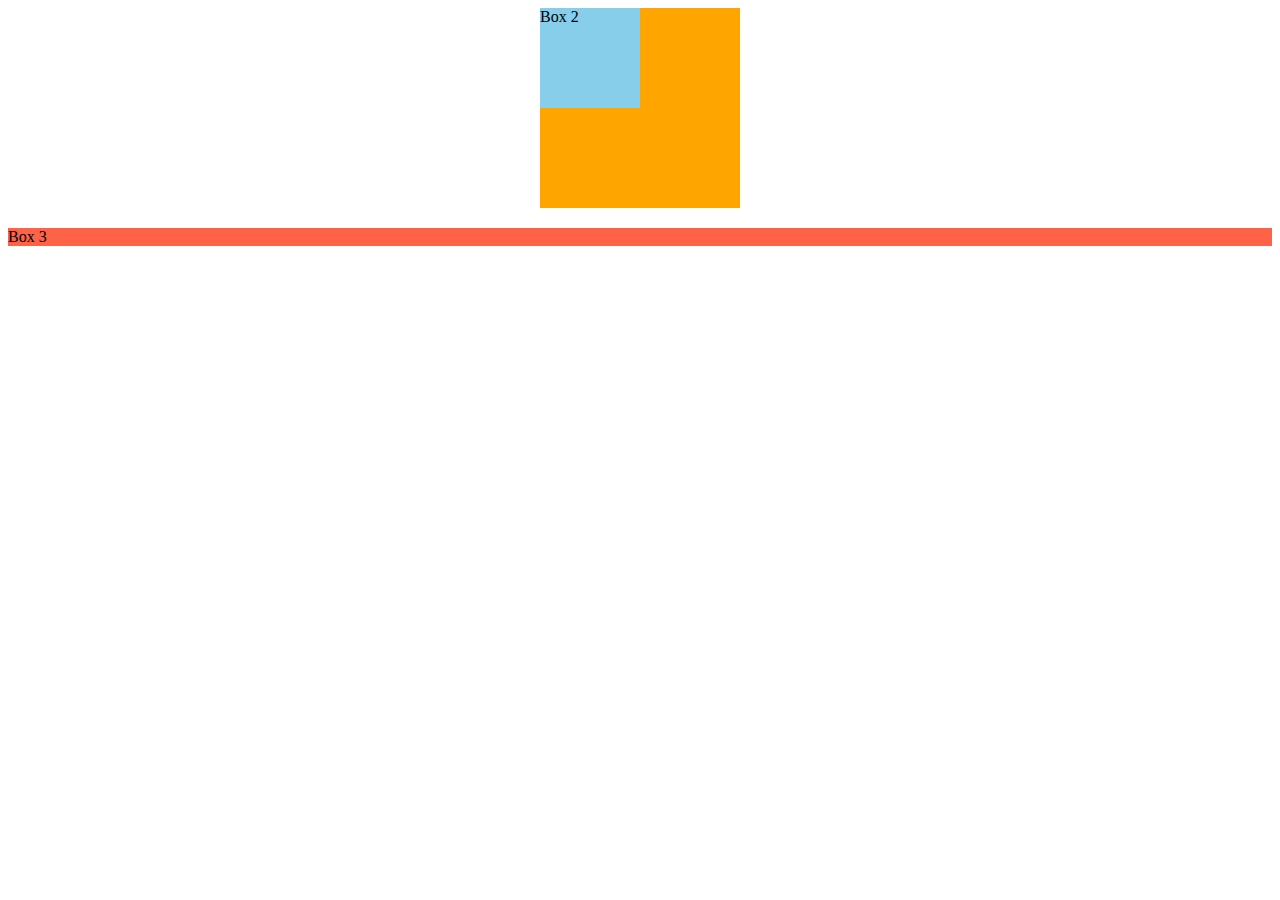
==== css/index.html @ a3e57ece "#22 marginで外側の余白をつけよう" ====
<!DOCTYPE html>
<html lang="ja">
<head>
    <meta charset="utf-8">
    <title>CSSの練習</title>
    <meta name="description" content="CSSの練習をします">
    <link rel="icon" href="favicon.ico">
    <link rel="stylesheet" href="css/style.css">
</head>
<body>
  <div class="box1"><div class="box2">Box 2</div></div>
  
  <div class="box3">Box 3</div>
    
</body>
</html>
---- css/css/style.css ----
.box1 {
    background: orange;
    width: 200px;
    height: 200px;
    /* margin-bottom:20px; */
    margin: 0 0 20px;
    margin-left: auto;
    margin-right: auto;
}

.box2 {
    background: skyblue;
    width: 50%;
    height: 50%;
}

.box3 {
    background: tomato;
}
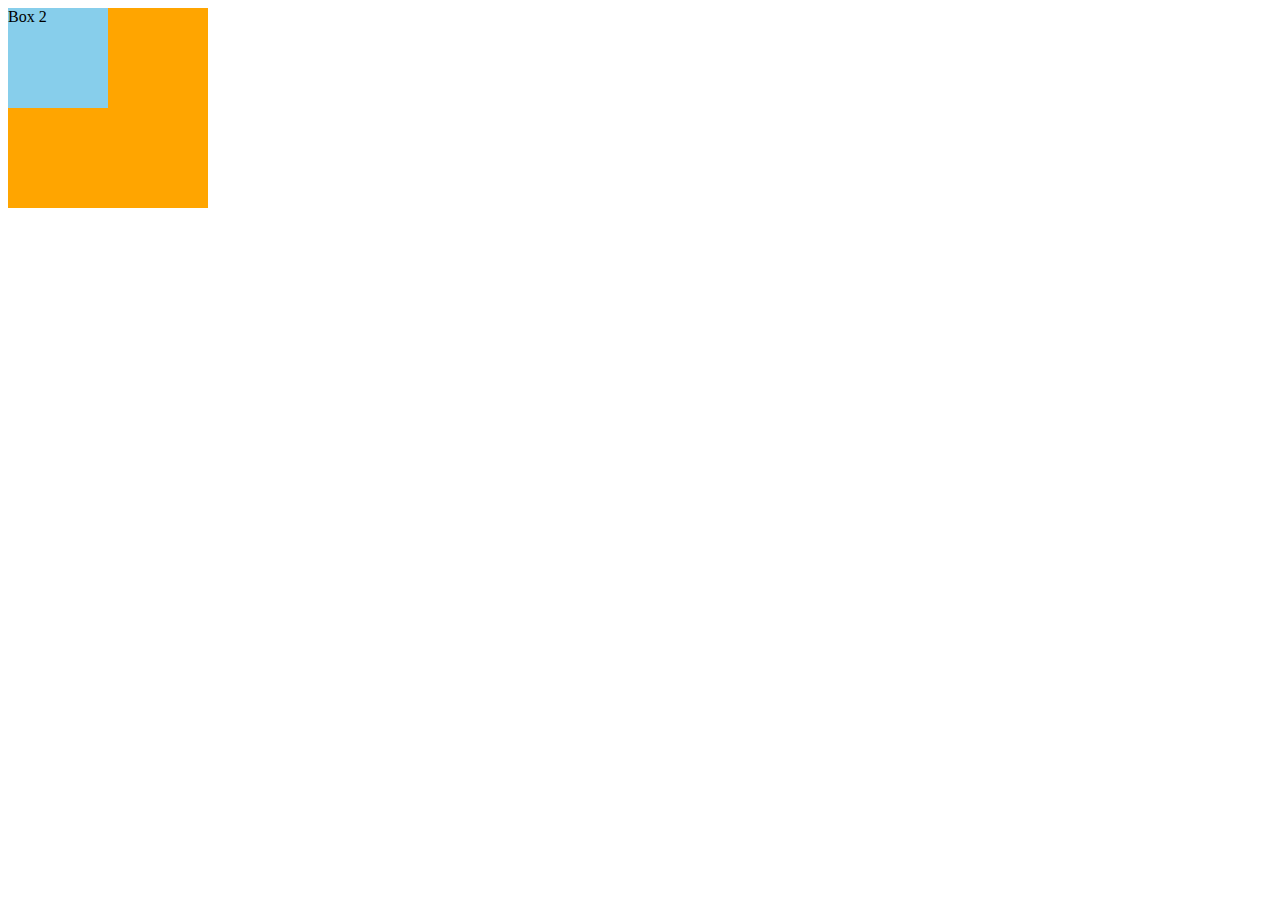
==== commit 05fd7830: "#25 displayプロパティを操作してみよう" ====
--- a/css/index.html
+++ b/css/index.html
@@ -11,6 +11,8 @@
   <div class="box1"><div class="box2">Box 2</div></div>
   
   <div class="box3">Box 3</div>
+  <div class="box3">Box 3</div>
+  <div class="box3">Box 3</div>
     
 </body>
 </html>
--- a/css/css/style.css
+++ b/css/css/style.css
@@ -2,10 +2,6 @@
     background: orange;
     width: 200px;
     height: 200px;
-    /* margin-bottom:20px; */
-    margin: 0 0 20px;
-    margin-left: auto;
-    margin-right: auto;
 }
 
 .box2 {
@@ -16,4 +12,14 @@
 
 .box3 {
     background: tomato;
+    width: 100px;
+    height: 40px;
+    display: inline;
+    /* inlineサイズの指定が出来りコンテンツの幅になる */
+    display: inline-block;
+    /* 左につめつつサイズの指定ができる */
+    display: none;
+    /* 表示しない */
 }
+
+
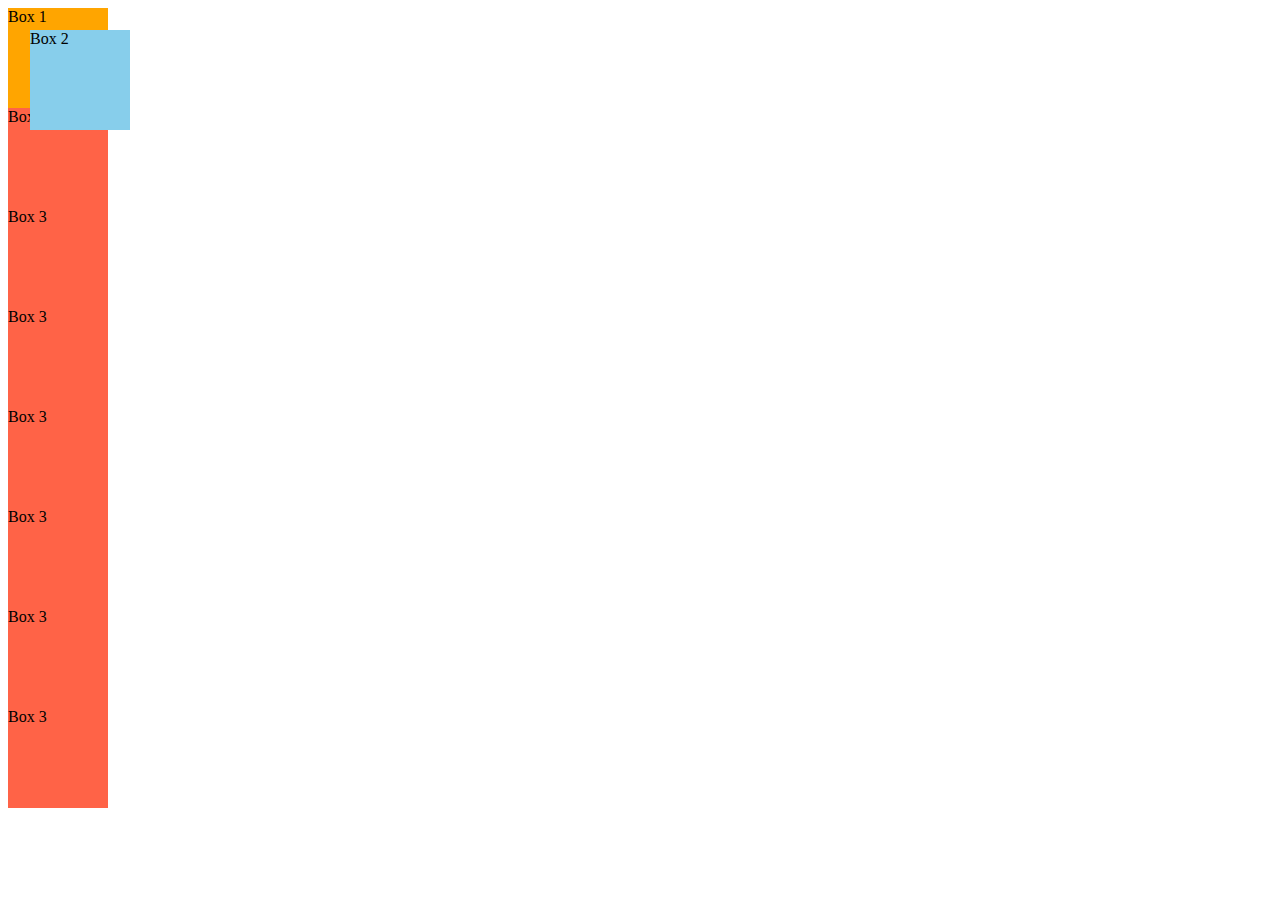
==== commit c08f3b69: "#26 positionで要素の位置を変えよう" ====
--- a/css/index.html
+++ b/css/index.html
@@ -8,11 +8,11 @@
     <link rel="stylesheet" href="css/style.css">
 </head>
 <body>
-  <div class="box1"><div class="box2">Box 2</div></div>
   
+  <div class="box1">Box 1</div>
+  <div class="box2">Box 2</div>
   <div class="box3">Box 3</div>
-  <div class="box3">Box 3</div>
-  <div class="box3">Box 3</div>
+  <div class="box3">Box 3</div><div class="box3">Box 3</div><div class="box3">Box 3</div><div class="box3">Box 3</div><div class="box3">Box 3</div><div class="box3">Box 3</div>
     
 </body>
 </html>
--- a/css/css/style.css
+++ b/css/css/style.css
@@ -1,25 +1,27 @@
 .box1 {
     background: orange;
-    width: 200px;
-    height: 200px;
+    width: 100px;
+    height: 100px;
 }
 
 .box2 {
     background: skyblue;
-    width: 50%;
-    height: 50%;
+    width: 100px;
+    height: 100px;
+    /* position: static; */
+    /* position: relative; */
+    /* ↑staticの位置からみて、場所が移動する */
+    position: fixed;
+    /* ↑windowの左上が起点となる */
+    /* 通常の配置から外れるので、続く要素がつめられる */
+    top: 30px;
+    left: 30px;
 }
 
 .box3 {
     background: tomato;
     width: 100px;
-    height: 40px;
-    display: inline;
-    /* inlineサイズの指定が出来りコンテンツの幅になる */
-    display: inline-block;
-    /* 左につめつつサイズの指定ができる */
-    display: none;
-    /* 表示しない */
+    height: 100px;
 }
 
 
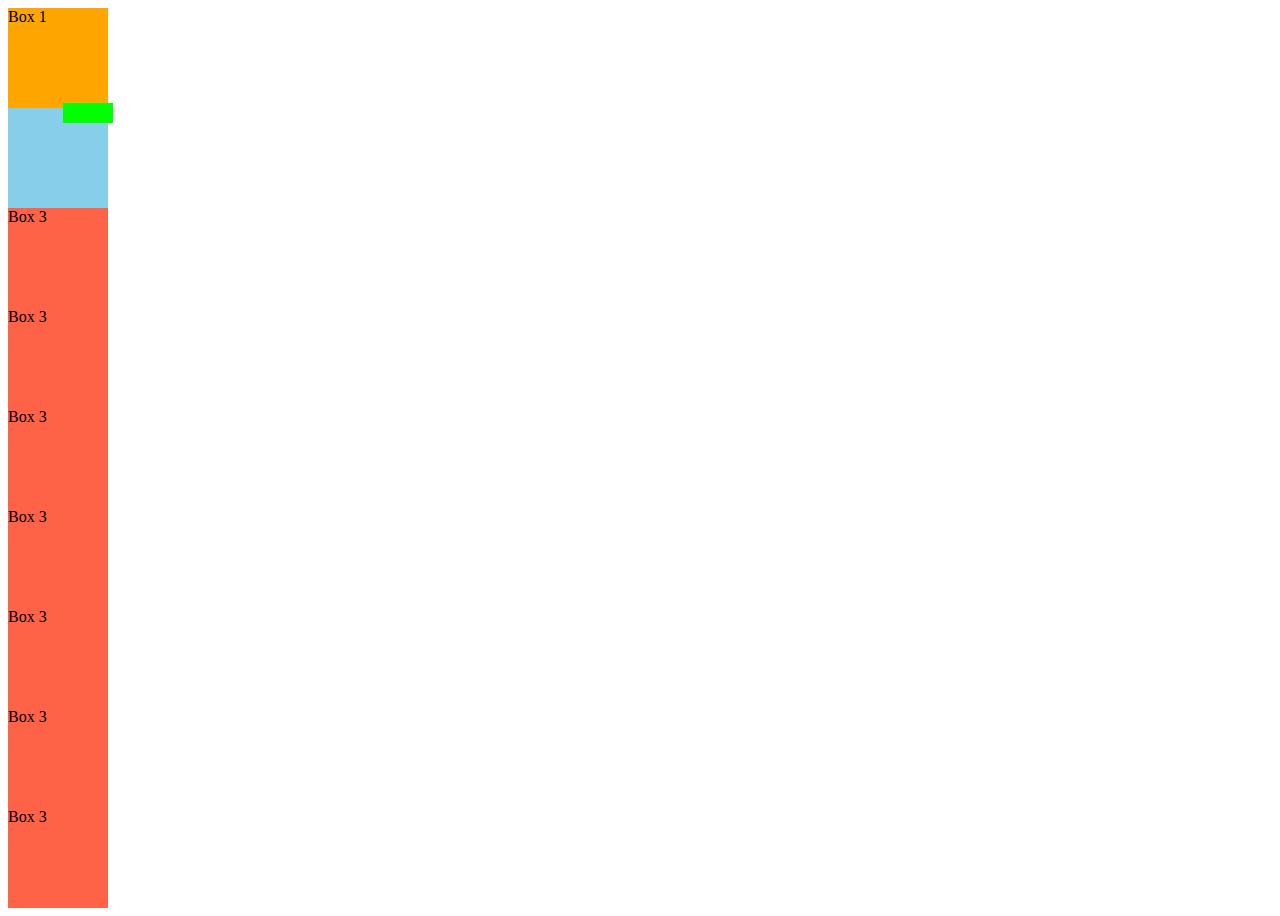
==== commit f5690fda: "#27 要素を絶対配置してみよう" ====
--- a/css/index.html
+++ b/css/index.html
@@ -10,7 +10,10 @@
 <body>
   
   <div class="box1">Box 1</div>
-  <div class="box2">Box 2</div>
+  <div class="box2">
+      <!-- Box 2 -->
+      <div class="rect"></div>
+  </div>
   <div class="box3">Box 3</div>
   <div class="box3">Box 3</div><div class="box3">Box 3</div><div class="box3">Box 3</div><div class="box3">Box 3</div><div class="box3">Box 3</div><div class="box3">Box 3</div>
     
--- a/css/css/style.css
+++ b/css/css/style.css
@@ -8,14 +8,7 @@
     background: skyblue;
     width: 100px;
     height: 100px;
-    /* position: static; */
-    /* position: relative; */
-    /* ↑staticの位置からみて、場所が移動する */
-    position: fixed;
-    /* ↑windowの左上が起点となる */
-    /* 通常の配置から外れるので、続く要素がつめられる */
-    top: 30px;
-    left: 30px;
+    position: relative;
 }
 
 .box3 {
@@ -24,4 +17,15 @@
     height: 100px;
 }
 
+.rect {
+    width: 50px;
+    height: 20px;
+    background: lime;
+    position: absolute;
+    top:-5px;
+    right:-5px;
+    /* 親要素がstaticの画像の場合左上が起点となる */
+    /* 親要素がrelativeの場合親要素の左上が起点となる */
+}
 
+
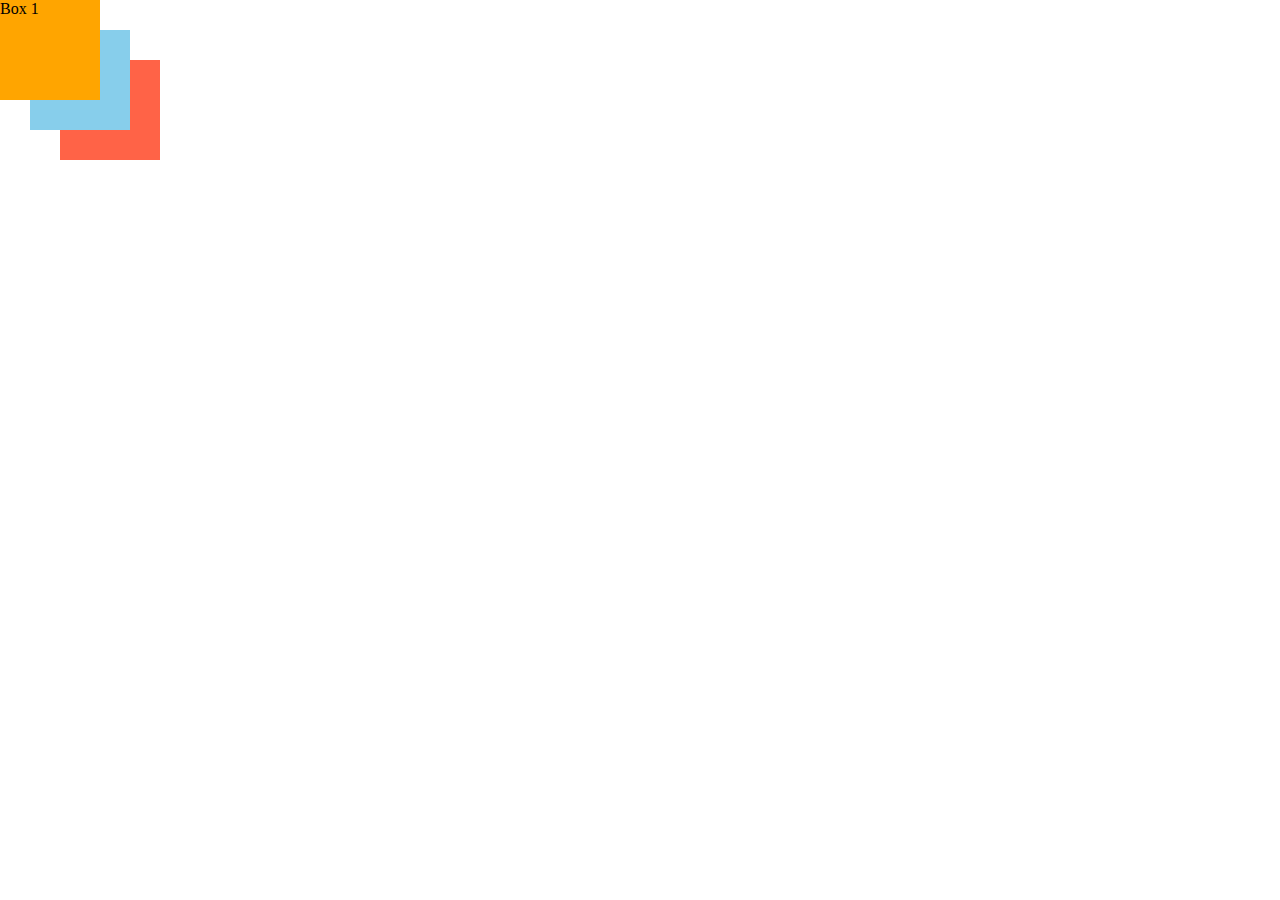
==== commit 6d577b9b: "#28 z-indexで重なり順を操作しよう" ====
--- a/css/index.html
+++ b/css/index.html
@@ -10,10 +10,7 @@
 <body>
   
   <div class="box1">Box 1</div>
-  <div class="box2">
-      <!-- Box 2 -->
-      <div class="rect"></div>
-  </div>
+  <div class="box2">Box 2</div>
   <div class="box3">Box 3</div>
   <div class="box3">Box 3</div><div class="box3">Box 3</div><div class="box3">Box 3</div><div class="box3">Box 3</div><div class="box3">Box 3</div><div class="box3">Box 3</div>
     
--- a/css/css/style.css
+++ b/css/css/style.css
@@ -2,30 +2,31 @@
     background: orange;
     width: 100px;
     height: 100px;
+    position: absolute;
+    top: 0;
+    left: 0;
+    z-index: 3;
+
 }
 
 .box2 {
     background: skyblue;
     width: 100px;
     height: 100px;
-    position: relative;
+    position: absolute;
+    top: 30px;
+    left: 30px;
+    z-index: 2;
 }
 
 .box3 {
     background: tomato;
     width: 100px;
     height: 100px;
-}
-
-.rect {
-    width: 50px;
-    height: 20px;
-    background: lime;
     position: absolute;
-    top:-5px;
-    right:-5px;
-    /* 親要素がstaticの画像の場合左上が起点となる */
-    /* 親要素がrelativeの場合親要素の左上が起点となる */
+    top: 60px;
+    left: 60px;
+    z-index: 1;
 }
 
 
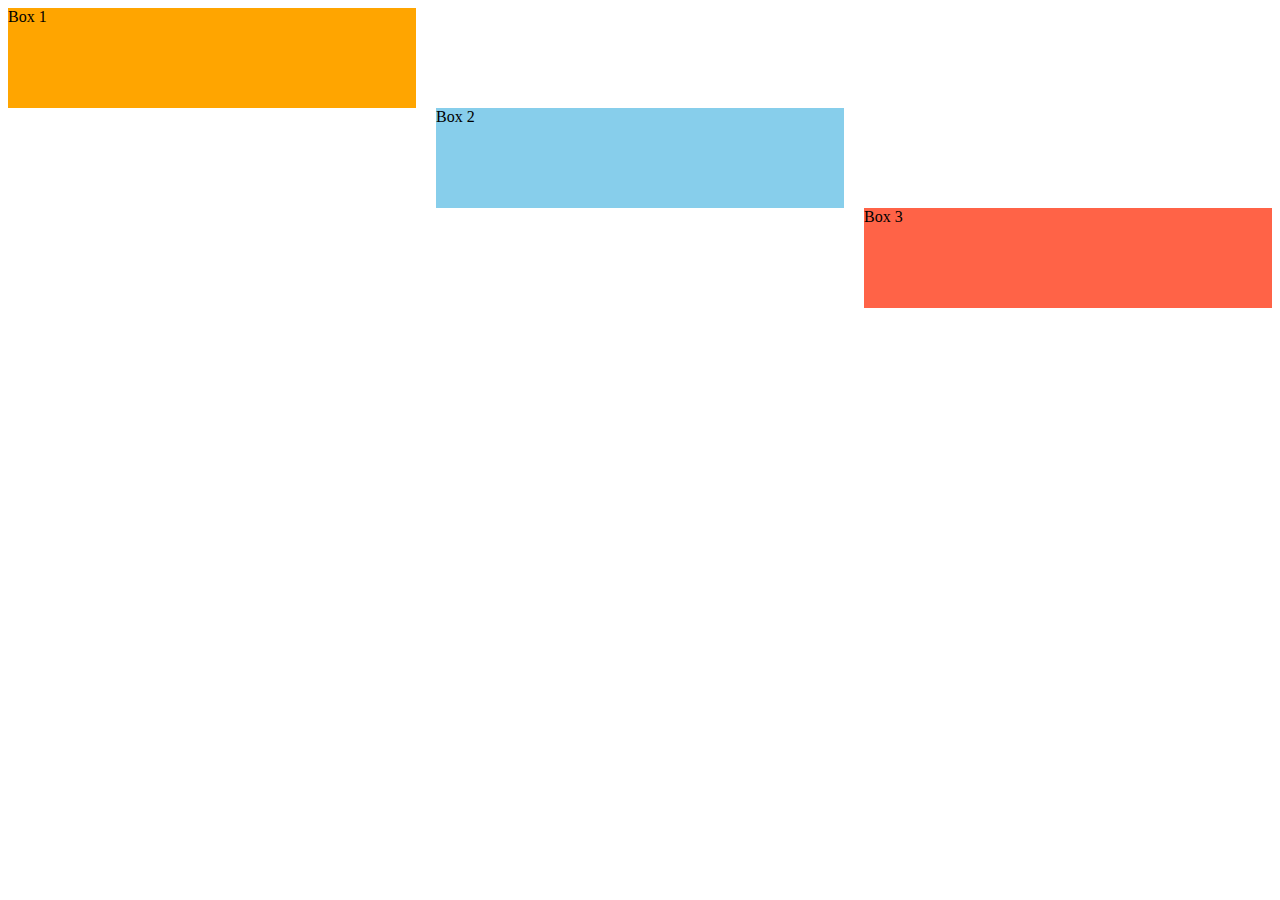
==== commit da5a4144: "#30 calcで単位が違う計算をしてみよう" ====
--- a/css/index.html
+++ b/css/index.html
@@ -12,7 +12,6 @@
   <div class="box1">Box 1</div>
   <div class="box2">Box 2</div>
   <div class="box3">Box 3</div>
-  <div class="box3">Box 3</div><div class="box3">Box 3</div><div class="box3">Box 3</div><div class="box3">Box 3</div><div class="box3">Box 3</div><div class="box3">Box 3</div>
     
 </body>
 </html>
--- a/css/css/style.css
+++ b/css/css/style.css
@@ -1,32 +1,23 @@
 .box1 {
     background: orange;
-    width: 100px;
+    width: calc((100% - 40px ) / 3);
     height: 100px;
-    position: absolute;
-    top: 0;
-    left: 0;
-    z-index: 3;
-
+    
+    
 }
 
 .box2 {
     background: skyblue;
-    width: 100px;
+    width: calc((100% - 40px ) / 3);
     height: 100px;
-    position: absolute;
-    top: 30px;
-    left: 30px;
-    z-index: 2;
+    margin: 0 auto;
 }
 
 .box3 {
     background: tomato;
-    width: 100px;
+    width: calc((100% - 40px ) / 3);
     height: 100px;
-    position: absolute;
-    top: 60px;
-    left: 60px;
-    z-index: 1;
+    margin-left: auto;
 }
 
 
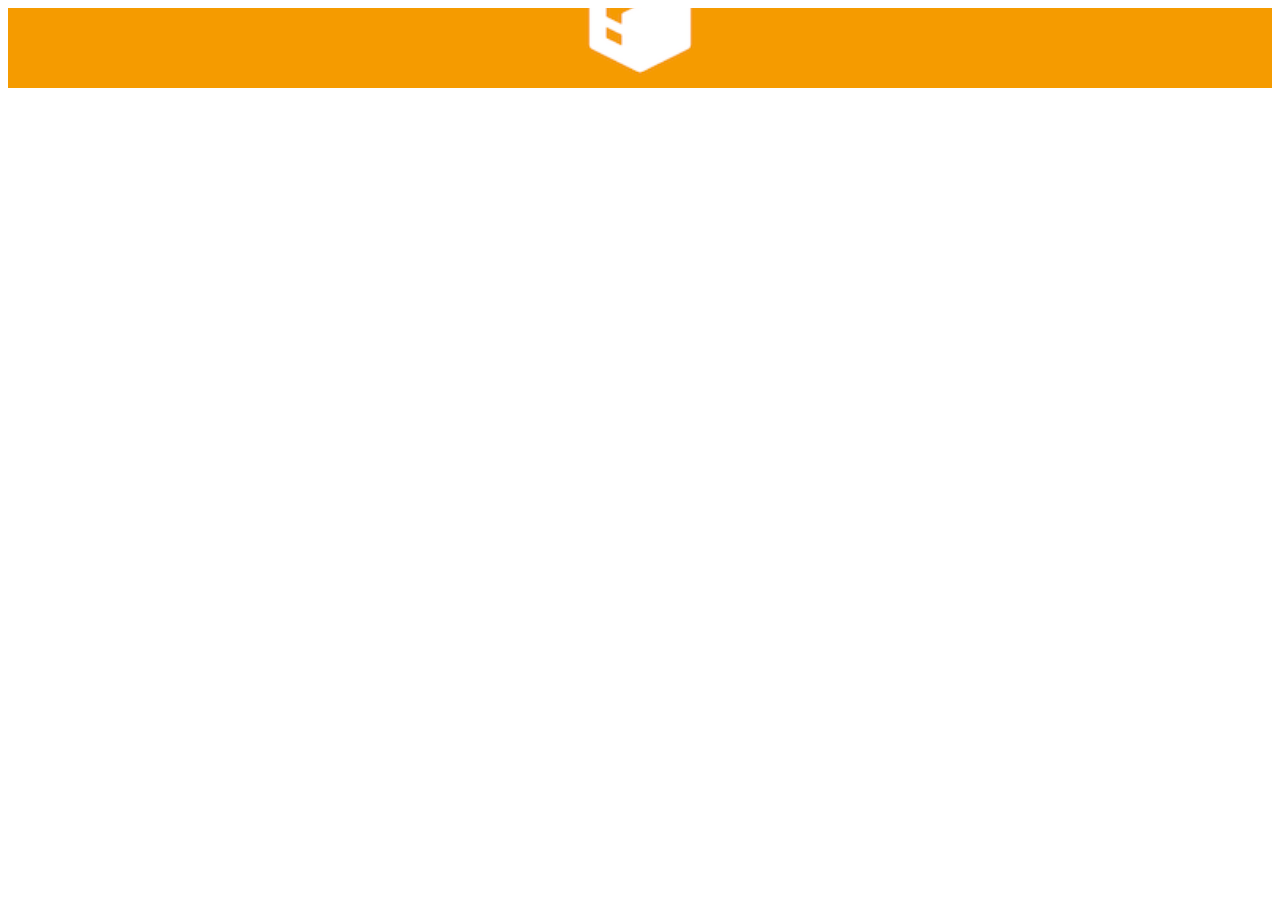
==== commit 9bbe1ac2: "#32 背景のスタイリングをしていこう" ====
--- a/css/index.html
+++ b/css/index.html
@@ -8,10 +8,7 @@
     <link rel="stylesheet" href="css/style.css">
 </head>
 <body>
-  
-  <div class="box1">Box 1</div>
-  <div class="box2">Box 2</div>
-  <div class="box3">Box 3</div>
+    <header></header>
     
 </body>
 </html>
--- a/css/css/style.css
+++ b/css/css/style.css
@@ -1,23 +1,8 @@
-.box1 {
-    background: orange;
-    width: calc((100% - 40px ) / 3);
-    height: 100px;
-    
-    
-}
-
-.box2 {
-    background: skyblue;
-    width: calc((100% - 40px ) / 3);
-    height: 100px;
-    margin: 0 auto;
-}
-
-.box3 {
-    background: tomato;
-    width: calc((100% - 40px ) / 3);
-    height: 100px;
-    margin-left: auto;
-}
-
-
+header {
+    height: 80px;
+    /* background: pink; */
+    /* background-image: url(../image/header.png);
+    background-size: cover;
+    background-position: center; */
+    background: center/cover pink url(../image/header.png);
+}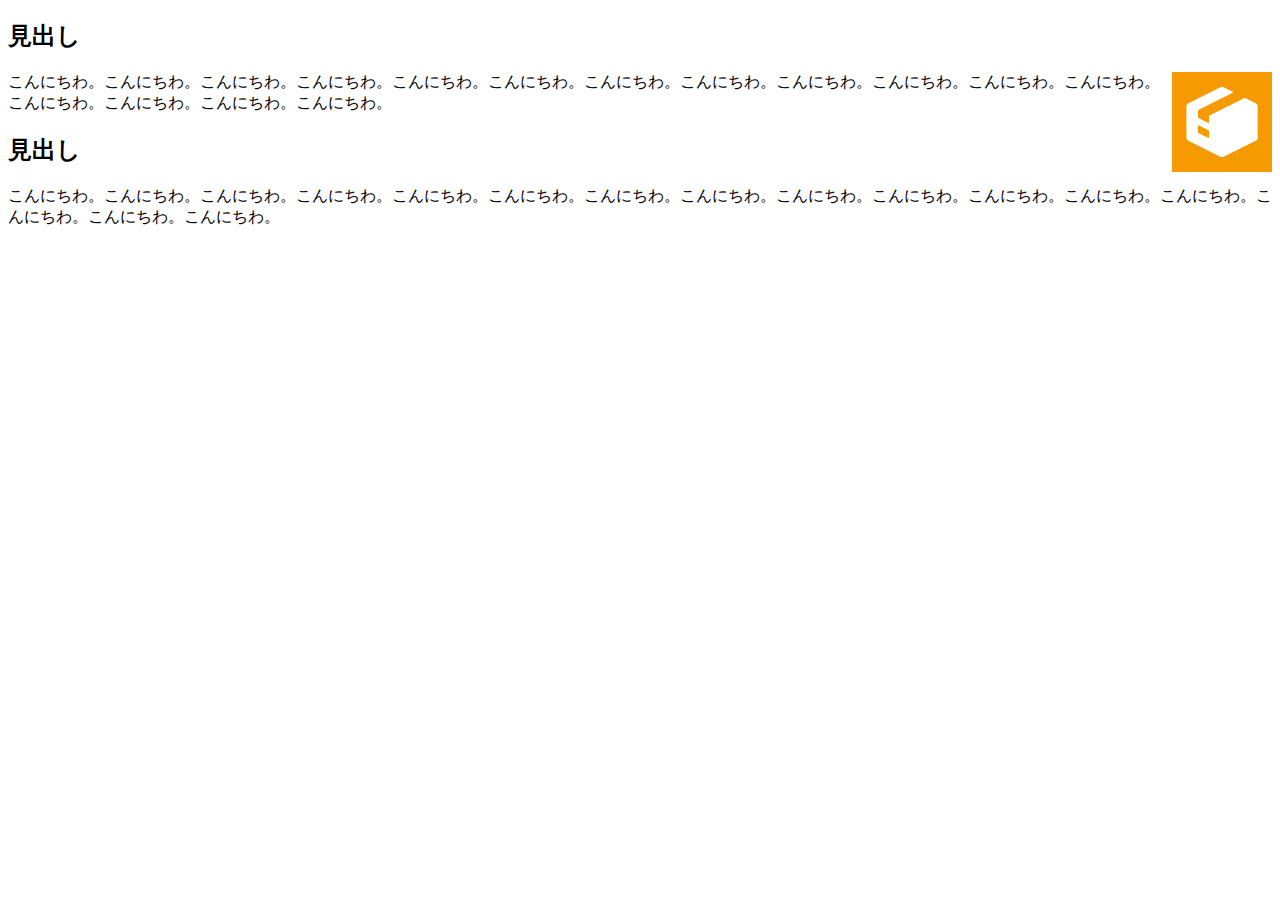
==== commit 3af1086e: "#33 floatを使ってみよう" ====
--- a/css/index.html
+++ b/css/index.html
@@ -8,7 +8,11 @@
     <link rel="stylesheet" href="css/style.css">
 </head>
 <body>
-    <header></header>
+    <h2>見出し</h2>
+    <p><img src="image/logo.png" width="100" height="100">こんにちわ。こんにちわ。こんにちわ。こんにちわ。こんにちわ。こんにちわ。こんにちわ。こんにちわ。こんにちわ。こんにちわ。こんにちわ。こんにちわ。こんにちわ。こんにちわ。こんにちわ。こんにちわ。</p>
+
+    <h2>見出し</h2>
+    <p>こんにちわ。こんにちわ。こんにちわ。こんにちわ。こんにちわ。こんにちわ。こんにちわ。こんにちわ。こんにちわ。こんにちわ。こんにちわ。こんにちわ。こんにちわ。こんにちわ。こんにちわ。こんにちわ。</p>
     
 </body>
 </html>
--- a/css/css/style.css
+++ b/css/css/style.css
@@ -1,8 +1,9 @@
-header {
-    height: 80px;
-    /* background: pink; */
-    /* background-image: url(../image/header.png);
-    background-size: cover;
-    background-position: center; */
-    background: center/cover pink url(../image/header.png);
+img {
+    float: right;
+}
+
+h2 {
+    //clear: right;
+    /* clear: left; */
+    //clear: both;
 }